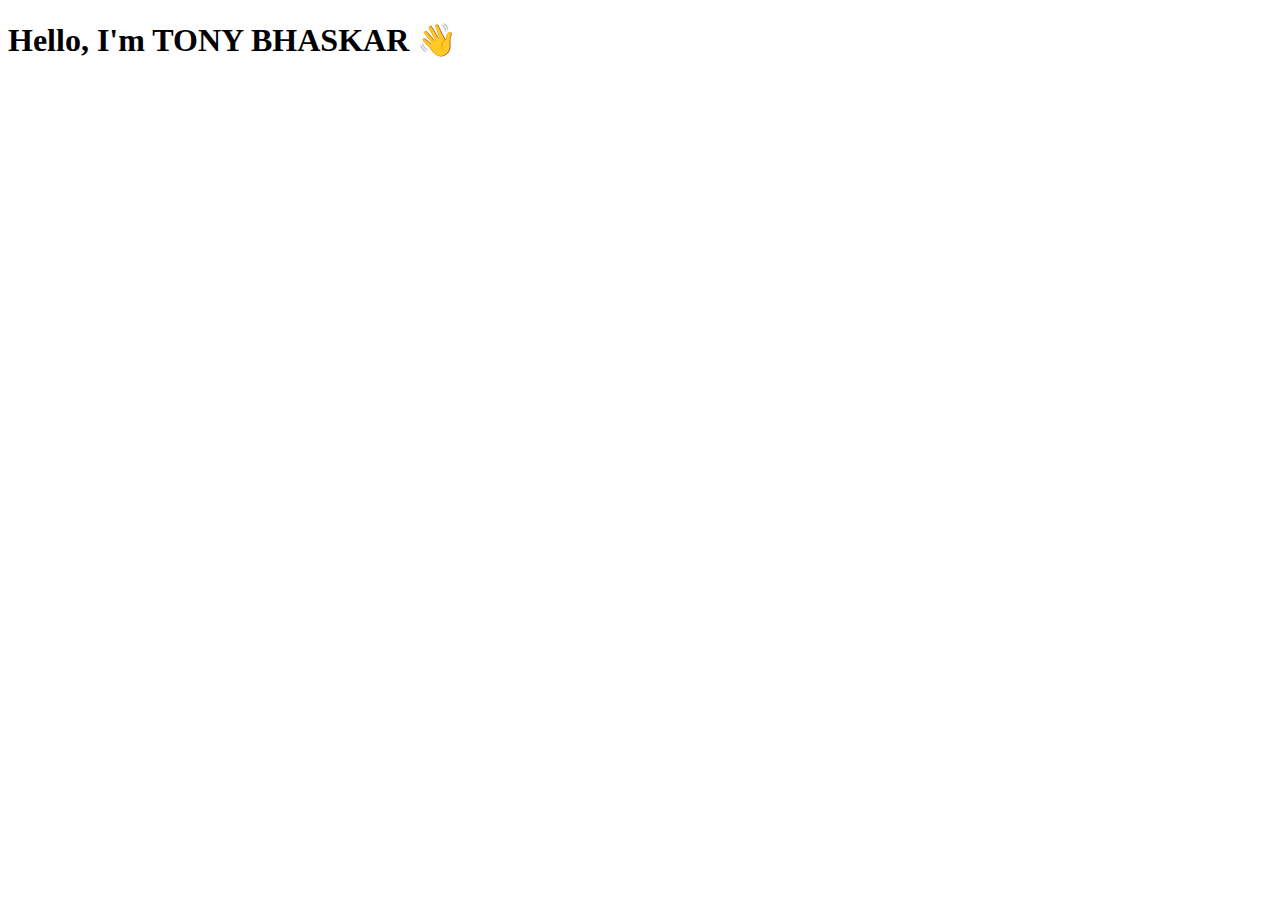
==== index.html @ 159027d7 "add index html" ====
<!DOCTYPE html>
<html lang="en">
<head>
    <meta charset="UTF-8">
    <meta name="viewport" content="width=device-width, initial-scale=1.0">
    <title>Tony Bhaskar</title>
</head>
<body>
    <h1>Hello, I'm TONY BHASKAR 👋</h1>
</body>
</html>
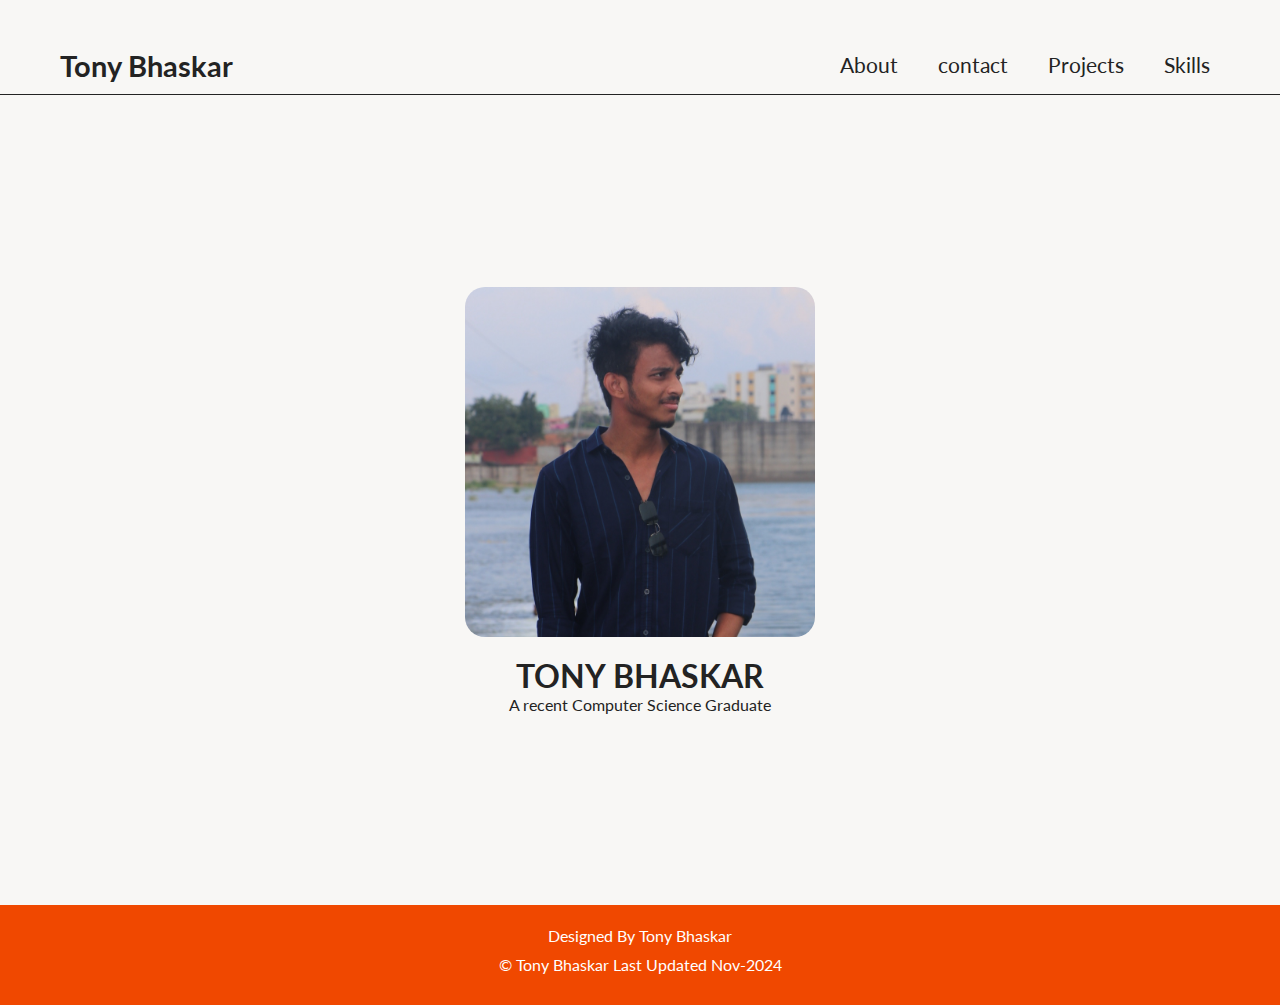
==== commit bdfe0b6c: "commit" ====
--- a/index.html
+++ b/index.html
@@ -1,11 +1,51 @@
 <!DOCTYPE html>
 <html lang="en">
+
 <head>
     <meta charset="UTF-8">
     <meta name="viewport" content="width=device-width, initial-scale=1.0">
     <title>Tony Bhaskar</title>
+
+    <link rel="preconnect" href="https://fonts.googleapis.com">
+    <link rel="preconnect" href="https://fonts.gstatic.com" crossorigin>
+    <link
+        href="https://fonts.googleapis.com/css2?family=Faculty+Glyphic&family=Lato:ital,wght@0,100;0,300;0,400;0,700;0,900;1,100;1,300;1,400;1,700;1,900&family=Merriweather:ital,wght@0,300;0,400;0,700;0,900;1,300;1,400;1,700;1,900&family=Montserrat:ital,wght@0,100..900;1,100..900&family=Playfair+Display:ital,wght@0,400..900;1,400..900&display=swap"
+        rel="stylesheet">
+
+    <link rel="stylesheet" href="index.css">
+    <link rel="stylesheet" href="util.css">
 </head>
+
 <body>
-    <h1>Hello, I'm TONY BHASKAR 👋</h1>
+    <header>
+        <nav>
+            <h1 id="nav-brand"><a href="index.html">Tony Bhaskar</a></h1>
+            <button class="hamburger" onclick="toggleMenu()">☰</button>
+            <ul>
+                <!-- <li><a href="index.html">Home</a></li> -->
+                <li><a href="./about-page/about.html">About</a></li>
+                <li><a href="./contact-page/contact.html">contact</a></li>
+                <li><a href="./projects-page/projects.html">Projects</a></li>
+                <li><a href="./skills-page/skills.html">Skills</a></li>
+            </ul>
+        </nav>
+        <div class="hero">
+            <div class="image">
+                <img id="profile-image" src="./media/profile-image.jpg" alt="">
+            </div>
+            <br>
+            <h1>TONY BHASKAR</h1>
+            <p>A recent Computer Science Graduate</p>
+        </div>
+    </header>
+    <footer>
+        <div>
+            <p>Designed By Tony Bhaskar</p>
+            <p>&#169; Tony Bhaskar Last Updated Nov-2024</p>
+        </div>
+    </footer>
+
+    <script src="./script.js"></script>
 </body>
+
 </html>--- a/index.css
+++ b/index.css
@@ -0,0 +1,34 @@
+/* Image style */
+.image {
+    max-width: 350px;
+    height: 350px;
+    overflow: hidden;
+    border-radius: 20px;
+    transition: all 0.8s ease;
+}
+
+.image img {
+    width: 100%;
+    scale: 1.2;
+}
+
+.image:hover {
+    cursor: pointer;
+    rotate: 1.7deg;
+    scale: 1.02;
+    box-shadow: rgba(0, 0, 0, 0.16) 0px 10px 36px 0px, rgba(0, 0, 0, 0.06) 0px 0px 0px 1px;
+}
+
+
+/* Index hero part styles */
+.hero {
+    height: 90vh;
+    display: flex;
+    flex-direction: column;
+    align-items: center;
+    justify-content: center;
+
+    color: #232323;
+    padding-left: 30px;
+    padding-right: 30px;
+}--- a/util.css
+++ b/util.css
@@ -0,0 +1,123 @@
+* {
+    padding: 0;
+    margin: 0;
+    box-sizing: border-box;
+    font-family: "Lato";
+}
+
+body {
+    background-color: #F8F7F5;
+    color: #232323;
+}
+
+/* nav styling */
+
+nav {
+    border-bottom: 1px solid;
+    display: flex;
+    justify-content: space-between;
+    align-items: center;
+    margin-top: 35px;
+    padding: 10px 60px;
+}
+
+nav ul {
+    display: flex;
+    gap: 20px;
+}
+
+nav li {
+    list-style: none;
+    padding: 5px 10px;
+
+}
+
+nav a {
+    text-decoration: none;
+    color: #232323;
+    font-size: 1.3rem;
+}
+
+nav ul a:hover {
+    color: #f04800;
+}
+
+nav h1 a {
+    font-size: 1.8rem;
+    font-family: "Lato";
+}
+
+/* footer styles */
+footer {
+    height: 100px;
+    background-color: #f04800;
+    display: flex;
+    align-items: center;
+    justify-content: center;
+
+    color: #ffffff;
+}
+
+footer div p {
+    text-align: center;
+    margin-bottom: 10px;
+}
+
+/* Hamburger button styles */
+.hamburger {
+    display: none;
+    font-size: 1.8rem;
+    background: none;
+    border: none;
+    cursor: pointer;
+    color: #232323;
+}
+
+/* Responsive styling for tablet and mobile view */
+@media (max-width: 780px) {
+
+    /* Show hamburger icon */
+    .hamburger {
+        display: block;
+    }
+
+    nav {
+        padding-left: 30px;
+        padding-right: 30px;
+    }
+
+    /* Hide the nav links by default */
+    nav ul {
+        display: none;
+        flex-direction: column;
+        position: absolute;
+        top: 100px;
+        right: 20px;
+        background: white;
+        width: calc(100% - 40px);
+        box-shadow: 0 4px 8px rgba(0, 0, 0, 0.1);
+        padding: 10px;
+        border-radius: 8px;
+        z-index: 1;
+
+        align-items: center;
+        border: 1px solid;
+    }
+
+    /* Show nav links when menu is open */
+    nav ul.open {
+        display: flex;
+    }
+
+    nav li {
+        padding: 10px 0;
+    }
+
+    nav li:hover {
+        background-color: #F8F7F5;
+    }
+
+    nav a {
+        font-size: 1.2rem;
+    }
+}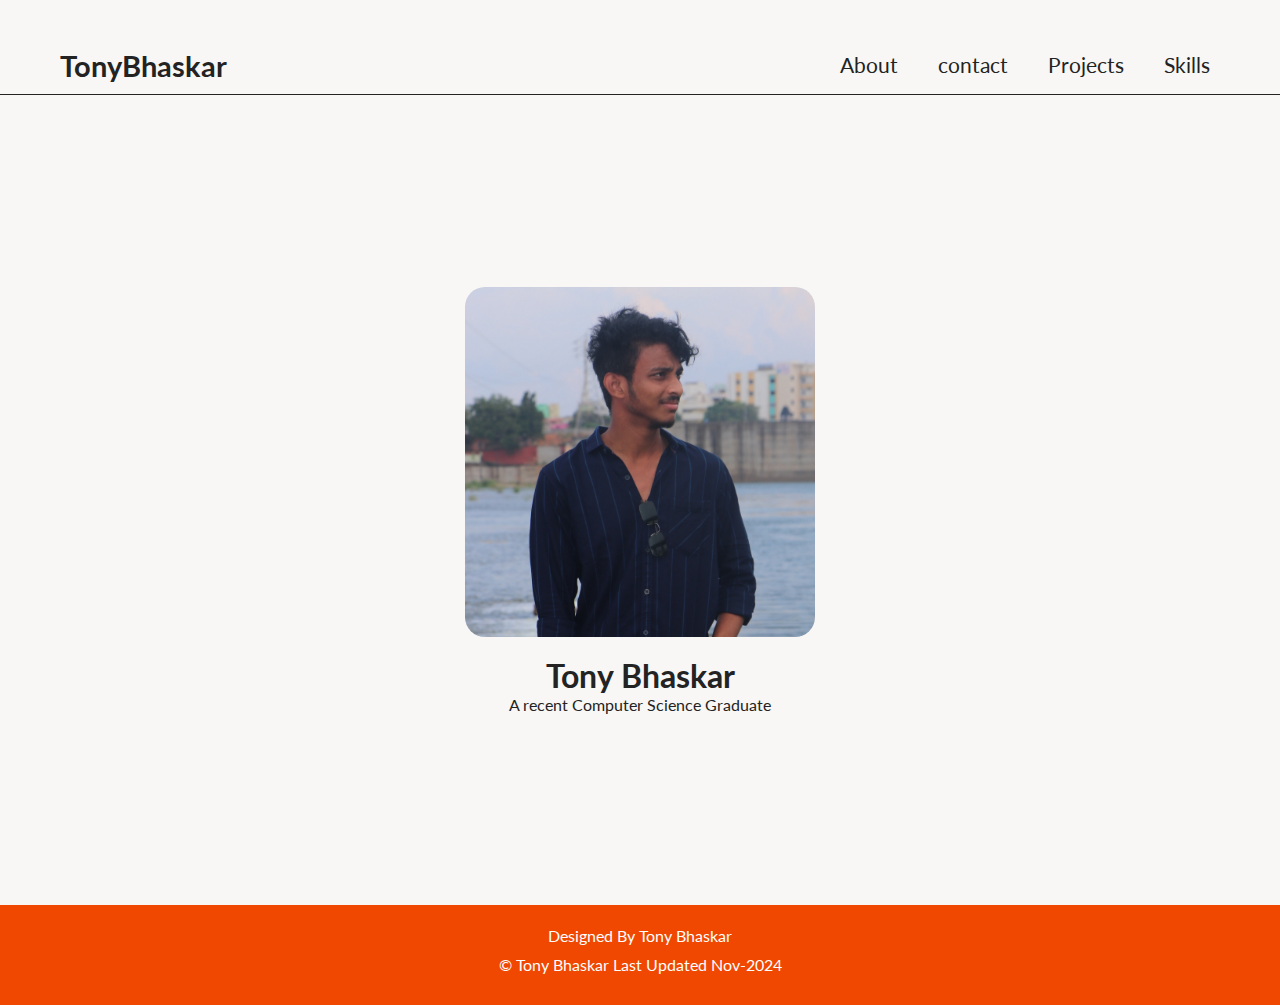
==== commit ad21d025: "change layout" ====
--- a/index.html
+++ b/index.html
@@ -4,7 +4,7 @@
 <head>
     <meta charset="UTF-8">
     <meta name="viewport" content="width=device-width, initial-scale=1.0">
-    <title>Tony Bhaskar</title>
+    <title>TonyBhaskar</title>
 
     <link rel="preconnect" href="https://fonts.googleapis.com">
     <link rel="preconnect" href="https://fonts.gstatic.com" crossorigin>
@@ -19,7 +19,7 @@
 <body>
     <header>
         <nav>
-            <h1 id="nav-brand"><a href="index.html">Tony Bhaskar</a></h1>
+            <h1 id="nav-brand"><a href="index.html">TonyBhaskar</a></h1>
             <button class="hamburger" onclick="toggleMenu()">☰</button>
             <ul>
                 <!-- <li><a href="index.html">Home</a></li> -->
@@ -34,7 +34,7 @@
                 <img id="profile-image" src="./media/profile-image.jpg" alt="">
             </div>
             <br>
-            <h1>TONY BHASKAR</h1>
+            <h1>Tony Bhaskar</h1>
             <p>A recent Computer Science Graduate</p>
         </div>
     </header>
--- a/index.css
+++ b/index.css
@@ -29,6 +29,6 @@
     justify-content: center;
 
     color: #232323;
-    padding-left: 30px;
-    padding-right: 30px;
+    padding-left: 20px;
+    padding-right: 20px;
 }--- a/util.css
+++ b/util.css
@@ -79,11 +79,12 @@
     /* Show hamburger icon */
     .hamburger {
         display: block;
+        font-size: 1.5rem;
     }
 
     nav {
-        padding-left: 30px;
-        padding-right: 30px;
+        padding-left: 20px;
+        padding-right: 20px;
     }
 
     /* Hide the nav links by default */
@@ -113,11 +114,12 @@
         padding: 10px 0;
     }
 
-    nav li:hover {
-        background-color: #F8F7F5;
-    }
-
     nav a {
         font-size: 1.2rem;
     }
+
+    nav h1 a {
+        font-size: 1.4rem;
+        font-family: "Lato";
+    }
 }